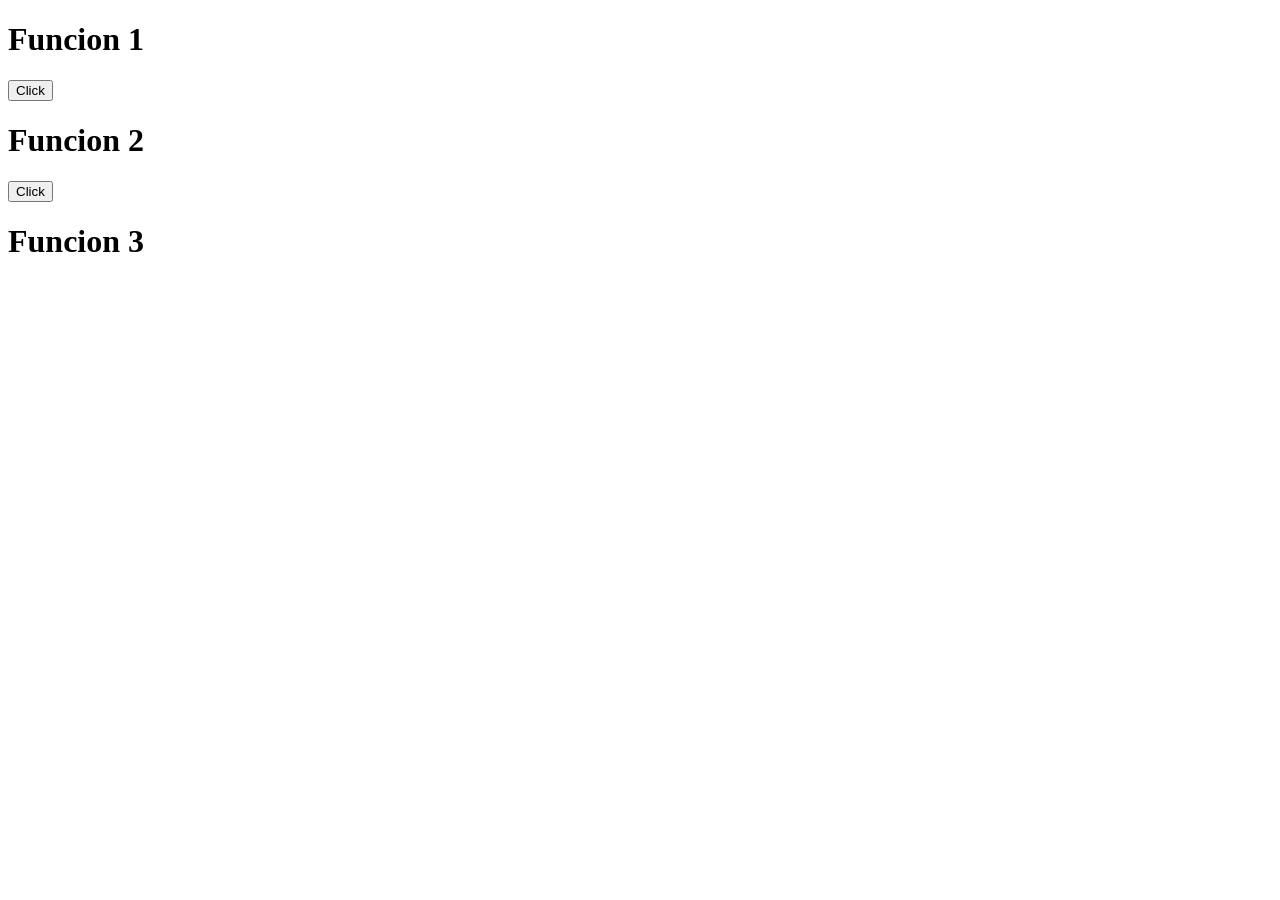
==== Actividades/Actividad 5/index.html @ 78f55f50 "Practica Ejercicio 1 a 3" ====
<!DOCTYPE html>
<html lang="en">
<head>
    <meta charset="UTF-8">
    <meta name="viewport" content="width=device-width, initial-scale=1.0">
    <title>JavaScript</title>
    <script src="./src/main.js"></script>
</head>
<body>


    <h1>Funcion 1</h1>
    <div id = "hola Mundo"></div>
    <input id="f1btn" type="button" value="Click" onclick="holaMundo();">

    <h1>Funcion 2</h1>
    <div id="nombre"></div>
    <div id="edad"></div>
    <div id="altura"></div>
    <div id="casado"></div>
    <input type="button" value="Click" onclick="variablesV();">

    <h1>Funcion 3</h1>
    <div id = "hola"></div>
    <div id = "anios"></div>


</body>
</html>
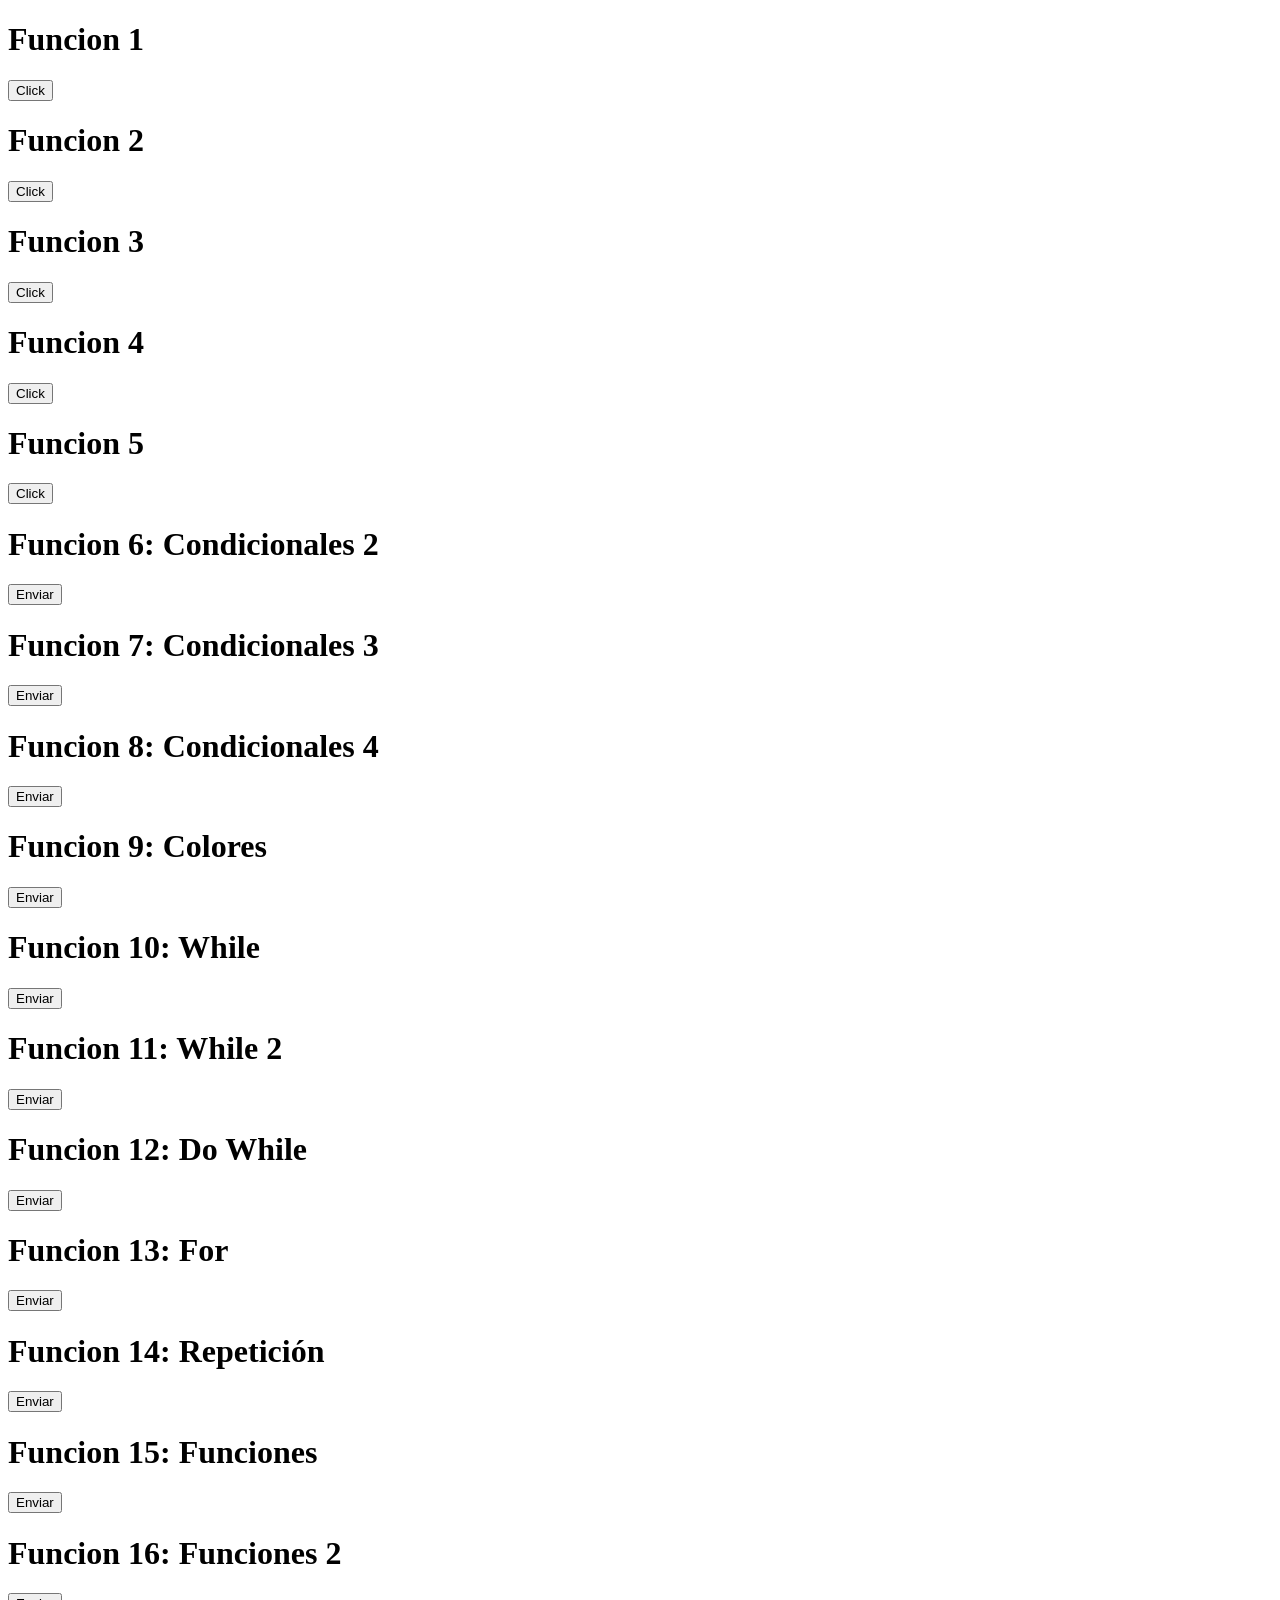
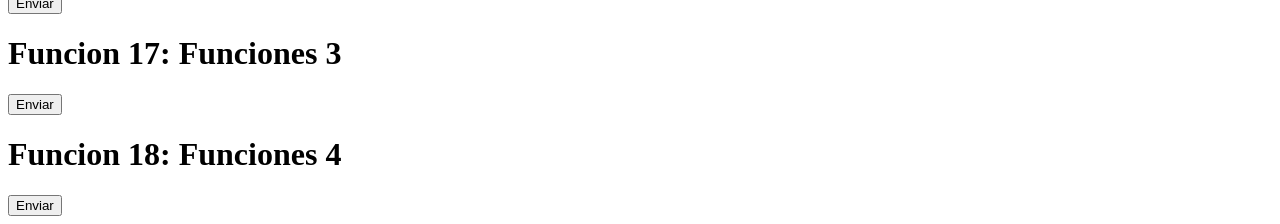
==== commit f3ff93b3: "Practica Terminada" ====
--- a/Actividades/Actividad 5/index.html
+++ b/Actividades/Actividad 5/index.html
@@ -22,7 +22,88 @@
 
     <h1>Funcion 3</h1>
     <div id = "hola"></div>
-    <div id = "anios"></div>
+    <input type="button" value="Click" onclick="nombreEdad();">
+
+    <h1>Funcion 4</h1>
+    <div id = "suma"></div>
+    <div id = "resta"></div>
+    <input type="button" value="Click" onclick="suma();">
+
+    <h1>Funcion 5</h1>
+    <div id = "calificacion"></div>
+    <input type="button" value="Click" onclick="sentenciaIf();">
+
+     <h1>Funcion 6: Condicionales 2</h1>
+    <div id="ejer6"></div>
+    <input id="btnejercicio6" type="button" value="Enviar" onclick="ejercicio6();" />
+
+    <h1>Funcion 7: Condicionales 3</h1>
+    <div id="ejer7"></div>
+    <input id="btnejercicio7" type="button" value="Enviar" onclick="ejercicio7();" />
+
+   
+
+    <h1>Funcion 8: Condicionales 4</h1>
+    <div id="ejer8"></div>  
+    <input id="btnejercicio8" type="button" value="Enviar" onclick="ejercicio8();" />
+
+
+    <h1 >Funcion 9: Colores</h1>
+    <div id="ejer9"></div>
+    <input id="btnejercicio9" type="button" value="Enviar" onclick="ejercicio9();" />
+
+   
+    <h1>Funcion 10: While</h1>
+    <div id="ejer10"></div>
+    <input id="btnejercicio10" type="button" value="Enviar" onclick="ejercicio10();" />
+
+    
+
+    <h1>Funcion 11: While 2</h1>
+    <div id="ejer11"></div>
+    <input id="btnejercicio11" type="button" value="Enviar" onclick="ejercicio11();" />
+
+    
+
+    <h1>Funcion 12: Do While</h1>
+    <div id="ejer12"></div>
+    <input id="btnejercicio12" type="button" value="Enviar" onclick="ejercicio12();" />
+
+
+    <h1>Funcion 13: For</h1>
+    <div id="ejer13"></div>
+    <input id="btnejercicio13" type="button" value="Enviar" onclick="ejercicio13();" />
+
+    
+
+    <h1>Funcion 14: Repetición</h1>
+    <div id="ejer14"></div>
+    <input id="btnejercicio14" type="button" value="Enviar" onclick="ejercicio14();" />
+
+    
+    <h1>Funcion 15: Funciones</h1>
+    <div id="ejer15"></div>
+    <input id="btnejercicio15" type="button" value="Enviar" onclick="ejercicio15();" />
+
+    
+
+    <h1>Funcion 16: Funciones 2</h1>
+    <div id="ejer16"></div>
+    <input id="btnejercicio16" type="button" value="Enviar" onclick="ejercicio16();" />
+
+   
+    <h1>Funcion 17: Funciones 3</h1>
+    <div id="ejer17"></div> 
+    <input id="btnejercicio17" type="button" value="Enviar" onclick="ejercicio17();" />
+
+    
+
+    <h1>Funcion 18: Funciones 4</h1>
+    <div id="ejer18"></div>
+    <input id="btnejercicio18" type="button" value="Enviar" onclick="ejercicio18();" />
+
+
+
 
 
 </body>
